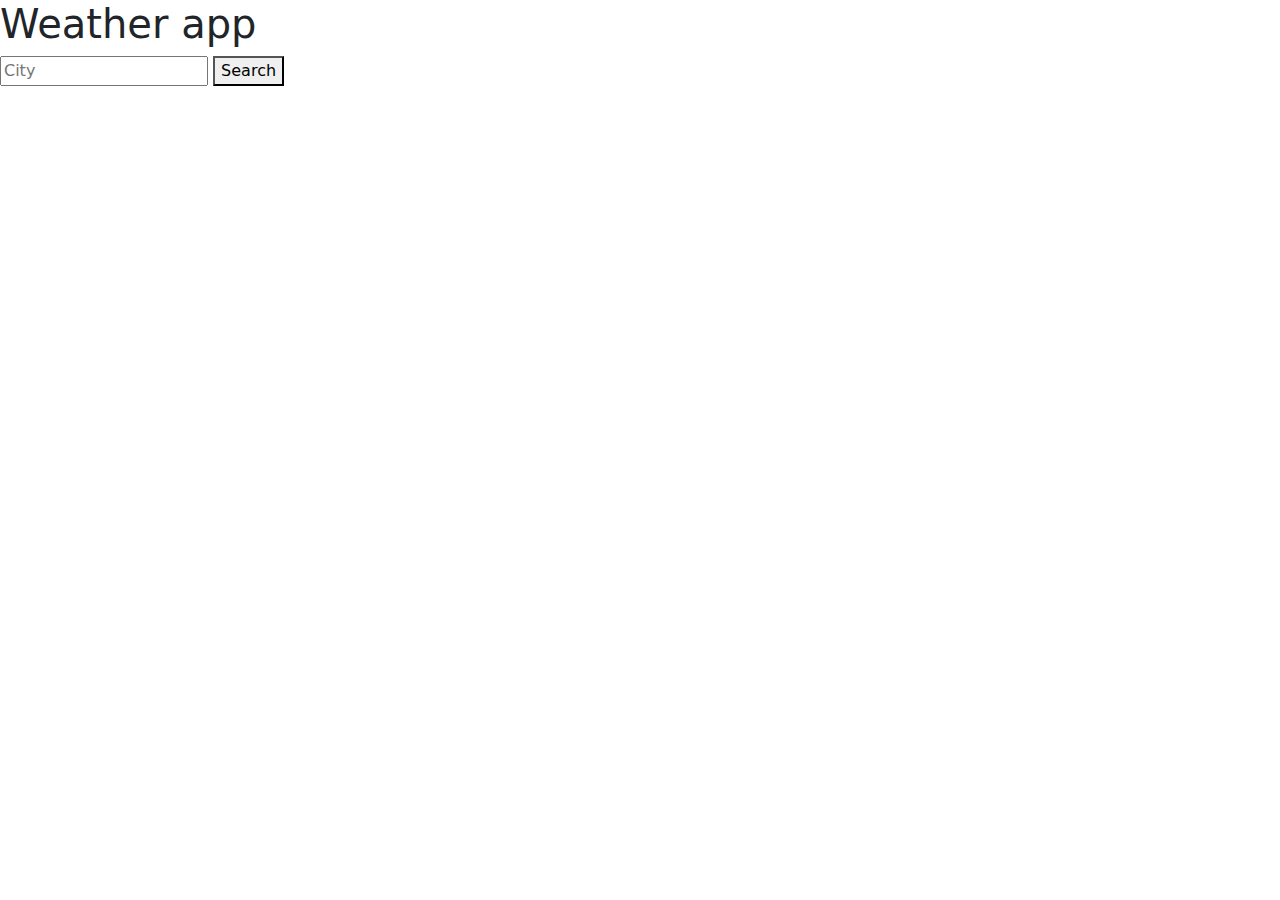
==== src/mainPage/index.html @ 57d8bd08 "CurrentWeatherData aplied" ====
<!DOCTYPE html>
<html lang="en">
<head>
    <meta charset="UTF-8" />
		<meta name="viewport" content="width=device-width, initial-scale=1.0" />
		<link rel="icon" type="image/x-icon" href="images/logo.png" />
		<title>Weather app</title>
		<link
			href="https://cdn.jsdelivr.net/npm/bootstrap@5.3.3/dist/css/bootstrap.min.css"
			rel="stylesheet"
			integrity="sha384-QWTKZyjpPEjISv5WaRU9OFeRpok6YctnYmDr5pNlyT2bRjXh0JMhjY6hW+ALEwIH"
			crossorigin="anonymous"
		/>
		<link rel="stylesheet" href="style.css" />
        <script src="scripts/CurrentWeatherData.js"></script>
</head>
<body>
    <div id="main">
        <h1>Weather app</h1>

        <input type="text" id="city" placeholder="City" />
        <button id="search" onclick="GetData()">Search</button>
    </div>
</body>
</html>
---- src/mainPage/style.css ----

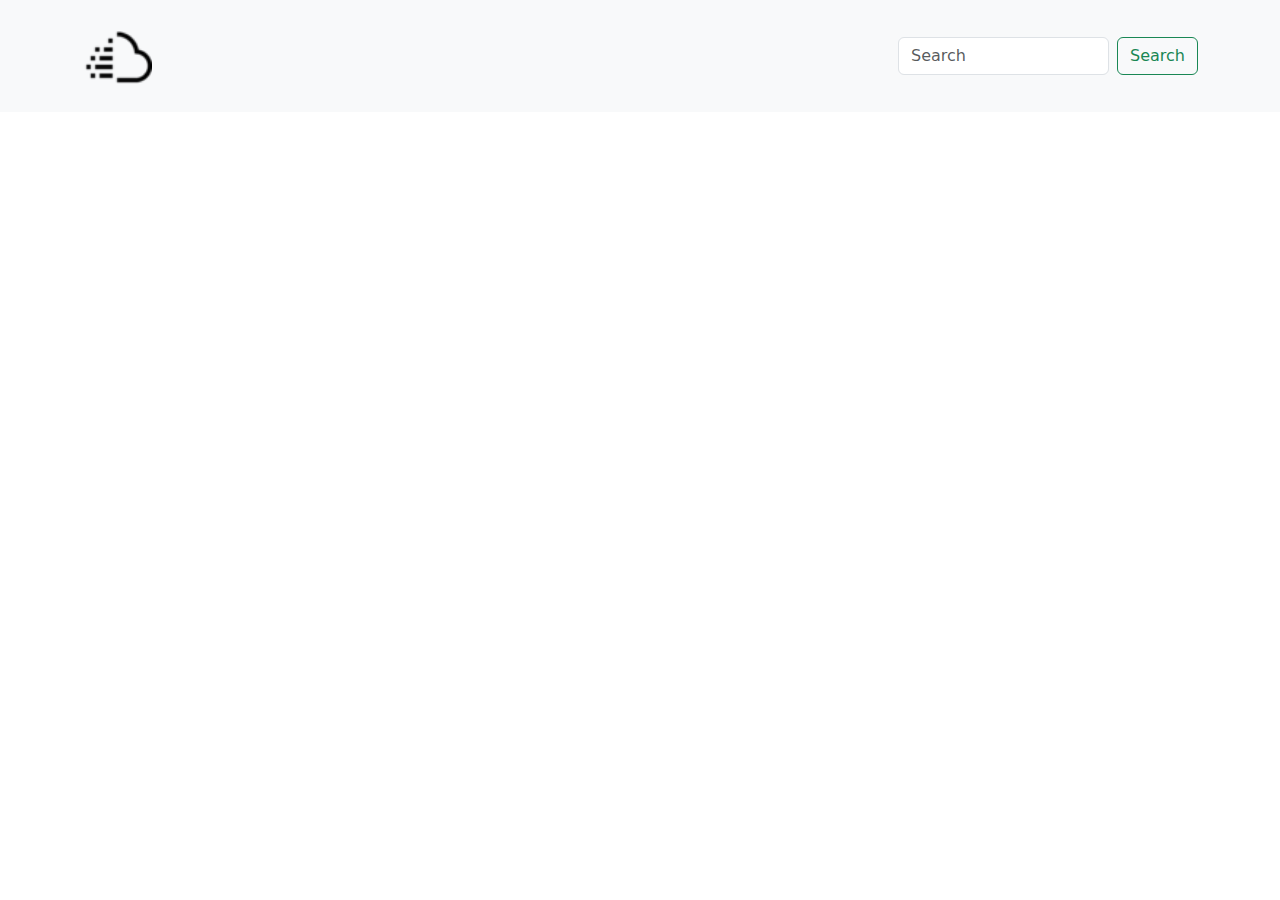
==== commit 63c59af7: "kiedys bedzie dzialac" ====
--- a/src/mainPage/index.html
+++ b/src/mainPage/index.html
@@ -2,24 +2,79 @@
 <html lang="en">
 <head>
     <meta charset="UTF-8" />
-		<meta name="viewport" content="width=device-width, initial-scale=1.0" />
-		<link rel="icon" type="image/x-icon" href="images/logo.png" />
-		<title>Weather app</title>
-		<link
-			href="https://cdn.jsdelivr.net/npm/bootstrap@5.3.3/dist/css/bootstrap.min.css"
-			rel="stylesheet"
-			integrity="sha384-QWTKZyjpPEjISv5WaRU9OFeRpok6YctnYmDr5pNlyT2bRjXh0JMhjY6hW+ALEwIH"
-			crossorigin="anonymous"
-		/>
-		<link rel="stylesheet" href="style.css" />
-        <script src="scripts/CurrentWeatherData.js"></script>
+    <meta name="viewport" content="width=device-width, initial-scale=1.0" />
+    <link rel="icon" type="image/png" href="images/logo.png" /> <!-- Fixed MIME type -->
+    <title>Weather App</title>
+    <link
+        href="https://cdn.jsdelivr.net/npm/bootstrap@5.3.3/dist/css/bootstrap.min.css"
+        rel="stylesheet"
+        integrity="sha384-QWTKZyjpPEjISv5WaRU9OFeRpok6YctnYmDr5pNlyT2bRjXh0JMhjY6hW+ALEwIH"
+        crossorigin="anonymous"
+    />
+    <link rel="stylesheet" href="style.css" />
+    <script src="scripts/CurrentWeatherData.js"></script>
+	<script>
+		async function getCurrentWeatherData(lat, lon) {
+    	const getWeatherDataURL = `https://api.openweathermap.org/data/2.5/forecast?lat=${lat}&lon=${lon}&units=metric&appid=${apiKey}`;
+
+    	try {
+        	const responseCurrentWeather = await fetch(getWeatherDataURL);
+
+	        if (!responseCurrentWeather.ok)
+    	        throw new Error(`HTTP error! status ${responseCurrentWeather.status}`);
+
+        	const dataCurrentWeather = await responseCurrentWeather.json();
+
+	        console.log("Pełna odpowiedź z API (dane pogodowe):", dataCurrentWeather);
+
+	        if (!dataCurrentWeather.list || dataCurrentWeather.list.length === 0) {
+    	        console.log("Brak wyników dla lokalizacji");
+        	    return;
+	        }
+
+        	// Wyciąganie podstawowych danych (np. aktualna temperatura, miasto)
+	        const currentForecast = dataCurrentWeather.list[0];
+    	    const cityName = dataCurrentWeather.city.name;
+        	const country = dataCurrentWeather.city.country;
+	        const temperature = currentForecast.main.temp.toFixed(1);
+    	    const weatherDescription = currentForecast.weather[0].description;
+        	const humidity = currentForecast.main.humidity;
+
+    	    // Wyświetlanie danych w karcie
+	        document.getElementById("cityDisplay").textContent = `${cityName}, ${country}`;
+    	    document.getElementById("airDisplay").textContent = `Temperature: ${temperature}°C`;
+        	document.getElementById("PM25").textContent = `Weather: ${weatherDescription}`;
+	        document.getElementById("PM10").textContent = `Humidity: ${humidity}%`;
+
+    	    // Pokazywanie karty
+        	document.querySelector(".card1").style.display = "block";
+	    } catch (error) {
+    	    console.log("Błąd w pobieraniu danych pogodowych:", error);
+	    }
+	}
+	</script>
+	
 </head>
 <body>
-    <div id="main">
-        <h1>Weather app</h1>
+    <nav class="navbar bg-body-tertiary">
+        <div class="container d-flex justify-content-between align-items-center"> <!-- Centered content -->
+            <a class="navbar-brand fs-3" href="index.html">
+                <img src="images/logo.png" alt="logo" width="70" height="70" />
+            </a>
+            <form class="d-flex" role="search">
+                <input class="form-control me-2" type="search" placeholder="Search" aria-label="Search" />
+                <button class="btn btn-outline-success" type="submit">Search</button>
+            </form>
+        </div>
+    </nav>
 
-        <input type="text" id="city" placeholder="City" />
-        <button id="search" onclick="GetData()">Search</button>
-    </div>
+	<div class="mainInput container p-3 pt-5 mt-5">
+		<div class="card1 border p-4 shadow" style="display: none; max-width: 400px; margin: auto;">
+			<h1 id="cityDisplay"></h1>
+			<p id="airDisplay"></p>
+			<p id="PM25"></p>
+			<p id="PM10"></p>
+		</div>
+	</div>
 </body>
-</html>+</html>
--- a/src/mainPage/style.css
+++ b/src/mainPage/style.css
@@ -1 +1,13 @@
+.navbar {
+    padding: 1rem 2rem; /* Adds some space around the navbar */
+}
 
+.navbar-brand img {
+    display: block;
+    margin: auto;
+}
+
+form.d-flex {
+    max-width: 300px; /* Limits the width of the search bar */
+}
+
